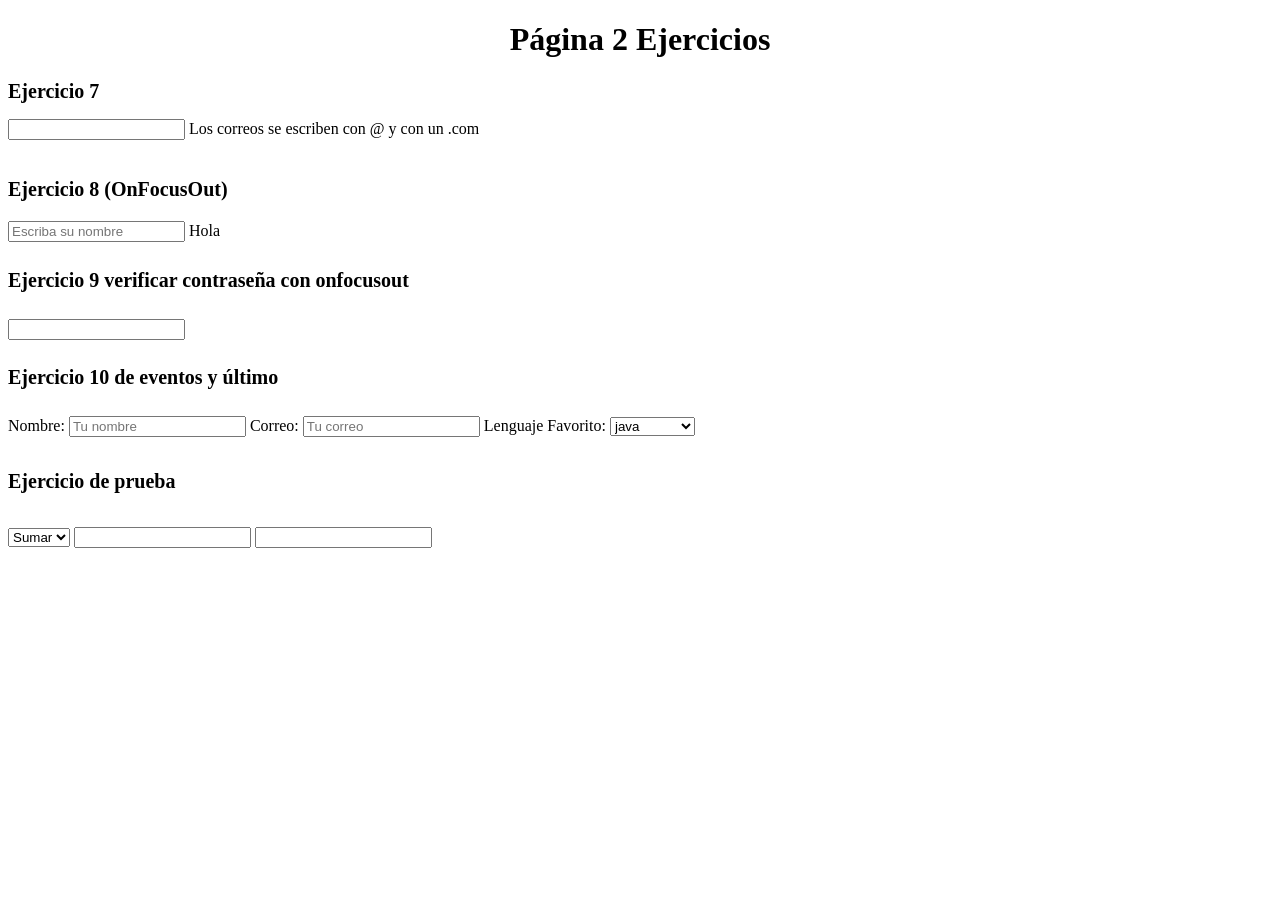
==== pagina2.html @ f66ffe0b "Nuevo repositorio" ====
<!DOCTYPE html>
<html lang="en">
<head>
    <meta charset="UTF-8">
    <meta name="viewport" content="width=device-width, initial-scale=1.0">
    <title>Pagina 2</title>
</head>
    <link rel="stylesheet" href="style.css">
<body>
    <h1>Página 2 Ejercicios</h1>
    <h2>Ejercicio 7</h2>
    <input type="email" name="" id="correo" onfocus="campo()" onblur="validarCorreo()">
    <span id="b4">Los correos se escriben con @ y con un .com</span>
    <br>
    <br>
    <h3>Ejercicio 8 (OnFocusOut)</h3>
    <input type="text" name="" id="x" onfocusout="salirCampoNombre()" placeholder="Escriba su nombre">
    <span id="z">Hola</span>
    <h4>Ejercicio 9 verificar contraseña con onfocusout</h4>
    <input type="password" name="" id="contra" onfocusout="validarContra()">
    
    <h4>Ejercicio 10 de eventos y último</h4>
    <form action="" method="post">
         <label for="nombre" >Nombre:</label>
         <input type="text" id="nombre"  onfocus="verificarName()" name="nombre" placeholder="Tu nombre"> 
         <span id="xd"></span>
         <label for="correo23">Correo:</label>
         <input type="text" id="correo23" name="nombre" placeholder="Tu correo">
         <label for="lenguaje">Lenguaje Favorito:</label>
         <select name="lenguaje" id="lenguaje">Indique su lenguaje favorito

             <option value="1">java</option>
             <option value="2">JavaScript</option>
             <option value="3">Python</option>
        </select>
    </form>
        <h5>Ejercicio de prueba</h5>

        <select id="operacion" onchange="sumar()">
            <option value="suma">Sumar</option>
        </select>

        <input type="number" id="numero1">
        <input type="number" id="numero2">

        <span id="resultado"></span>

    
    <script src="pruba.js"></script>
</body>
</html>
---- style.css ----
h1{
    text-align: center;

}

h2{

    font-size: 20px;

}

h3{

    font-size: 20px;

}

h4{

    font-size:20px ;

}

h5{
    font-size: 20px;

}

h6{
    font-size: 20px;
}
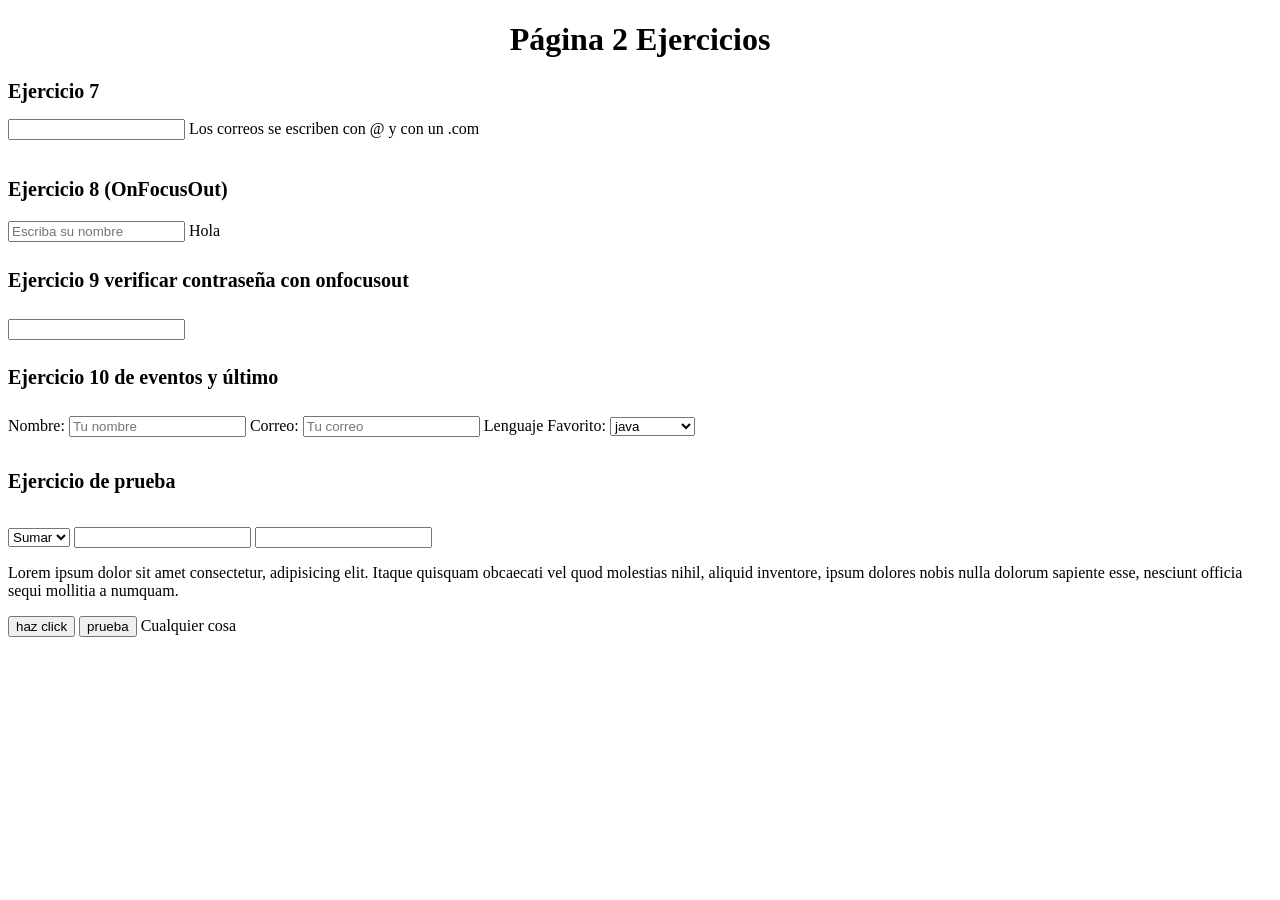
==== commit 00a43013: "hola" ====
--- a/pagina2.html
+++ b/pagina2.html
@@ -44,8 +44,10 @@
         <input type="number" id="numero2">
 
         <span id="resultado"></span>
-
-    
+        <p>Lorem ipsum dolor sit amet consectetur, adipisicing elit. Itaque quisquam obcaecati vel quod molestias nihil, aliquid inventore, ipsum dolores nobis nulla dolorum sapiente esse, nesciunt officia sequi mollitia a numquam.</p>
+        <button>haz click</button>
+        <button>prueba</button>
+        <span>Cualquier cosa</span>
     <script src="pruba.js"></script>
 </body>
 </html>
